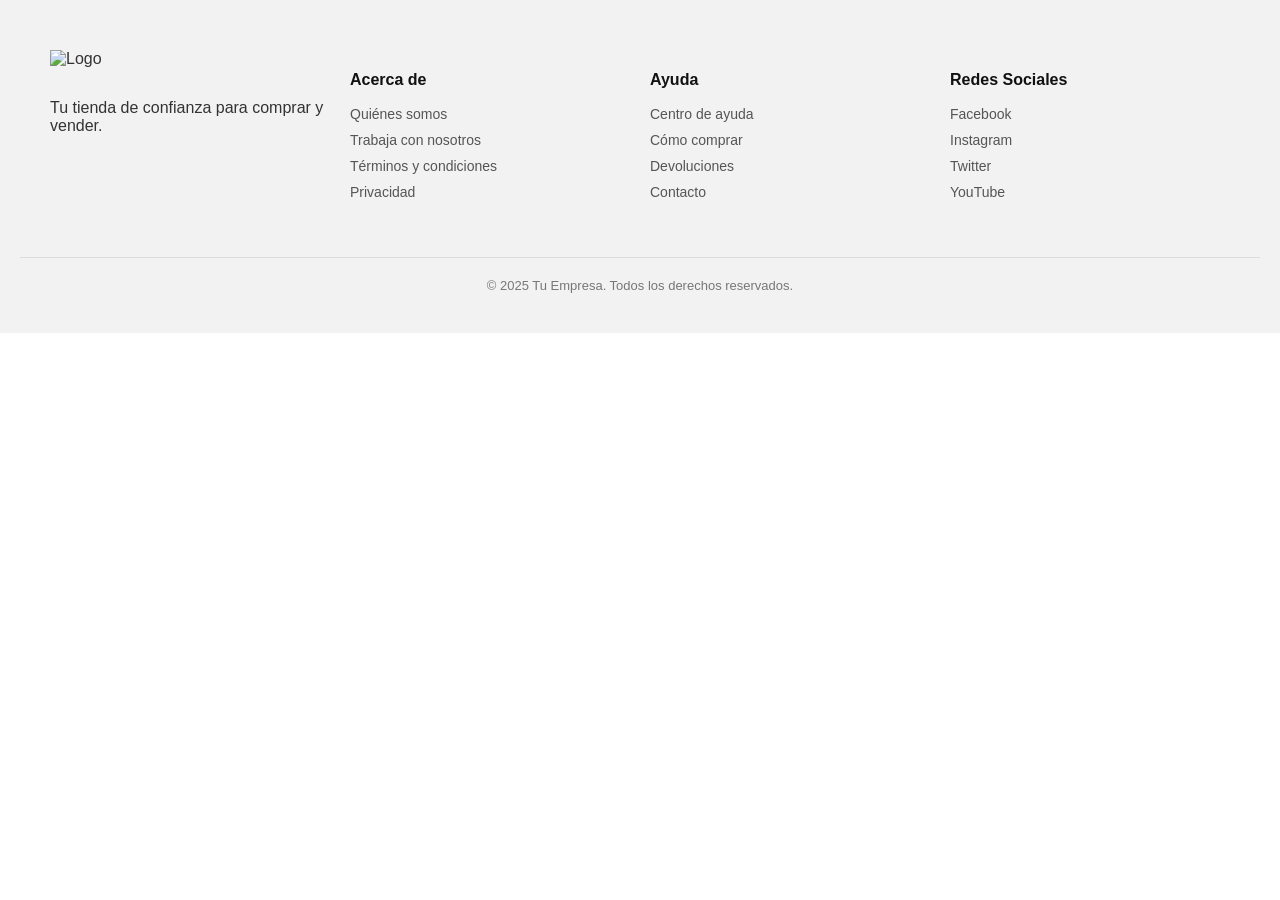
==== footer.html @ 5bc165c3 "footer estructura base añadida" ====
<!DOCTYPE html>
<html lang="es">
<head>
    <meta charset="UTF-8">
    <title>Footer Estilo Mercado Libre</title>
    <style>
        body {
            margin: 0;
            font-family: Arial, sans-serif;
        }

        .footer {
            background-color: #f2f2f2;
            padding: 40px 20px;
            color: #333;
        }

        .footer-container {
            max-width: 1200px;
            margin: auto;
            display: flex;
            flex-wrap: wrap;
            justify-content: space-between;
        }

        .footer-column {
            flex: 1 1 200px;
            margin: 10px;
        }

        .footer-column h4 {
            margin-bottom: 10px;
            font-size: 16px;
            color: #111;
        }

        .footer-column ul {
            list-style: none;
            padding: 0;
        }

        .footer-column ul li {
            margin-bottom: 8px;
        }

        .footer-column ul li a {
            color: #555;
            text-decoration: none;
            font-size: 14px;
        }

        .footer-column ul li a:hover {
            text-decoration: underline;
        }

        .footer-bottom {
            border-top: 1px solid #ddd;
            margin-top: 30px;
            padding-top: 20px;
            text-align: center;
            font-size: 13px;
            color: #777;
        }

        .footer-logo {
            max-width: 150px;
            margin-bottom: 15px;
        }

        @media (max-width: 768px) {
            .footer-container {
                flex-direction: column;
                align-items: center;
            }
            .footer-column {
                margin: 20px 0;
            }
        }
    </style>
</head>
<body>

<footer class="footer">
    <div class="footer-container">
        <div class="footer-column">
            <img src="https://http2.mlstatic.com/frontend-assets/ml-web-navigation/ui-navigation/6.3.5/mercado-libre-logo__large_plus.png" alt="Logo" class="footer-logo">
            <p>Tu tienda de confianza para comprar y vender.</p>
        </div>

        <div class="footer-column">
            <h4>Acerca de</h4>
            <ul>
                <li><a href="#">Quiénes somos</a></li>
                <li><a href="#">Trabaja con nosotros</a></li>
                <li><a href="#">Términos y condiciones</a></li>
                <li><a href="#">Privacidad</a></li>
            </ul>
        </div>

        <div class="footer-column">
            <h4>Ayuda</h4>
            <ul>
                <li><a href="#">Centro de ayuda</a></li>
                <li><a href="#">Cómo comprar</a></li>
                <li><a href="#">Devoluciones</a></li>
                <li><a href="#">Contacto</a></li>
            </ul>
        </div>

        <div class="footer-column">
            <h4>Redes Sociales</h4>
            <ul>
                <li><a href="#">Facebook</a></li>
                <li><a href="#">Instagram</a></li>
                <li><a href="#">Twitter</a></li>
                <li><a href="#">YouTube</a></li>
            </ul>
        </div>
    </div>

    <div class="footer-bottom">
        &copy; 2025 Tu Empresa. Todos los derechos reservados.
    </div>
</footer>

</body>
</html>
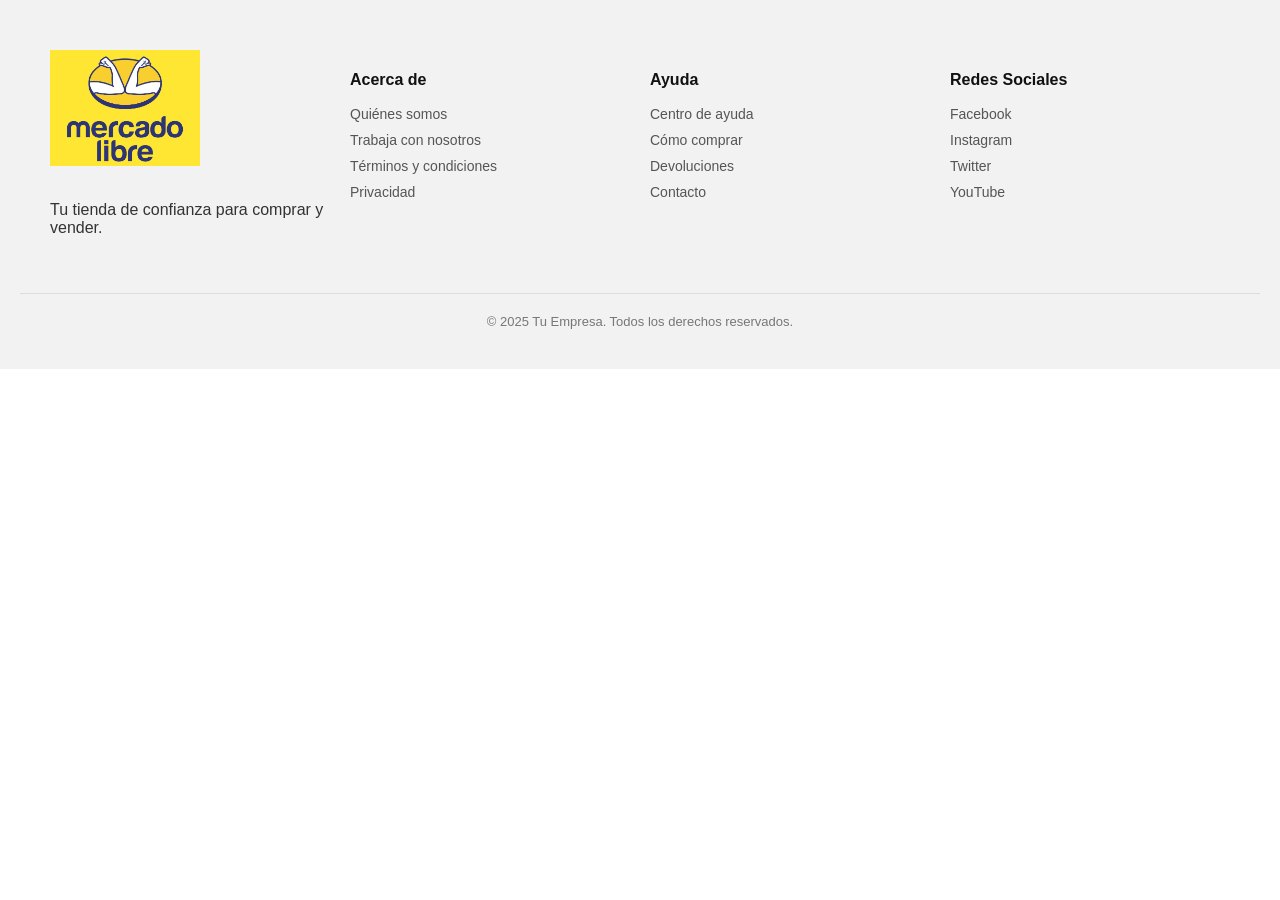
==== commit 30a5cb04: "footer agregado" ====
--- a/footer.html
+++ b/footer.html
@@ -83,7 +83,7 @@
 <footer class="footer">
     <div class="footer-container">
         <div class="footer-column">
-            <img src="https://http2.mlstatic.com/frontend-assets/ml-web-navigation/ui-navigation/6.3.5/mercado-libre-logo__large_plus.png" alt="Logo" class="footer-logo">
+            <img src="Mercado-final.jpg" alt="Logo Mercado Libre" class="footer-logo"> 
             <p>Tu tienda de confianza para comprar y vender.</p>
         </div>
 
@@ -125,3 +125,4 @@
 
 </body>
 </html>
+<!--hola buenos dias-->
